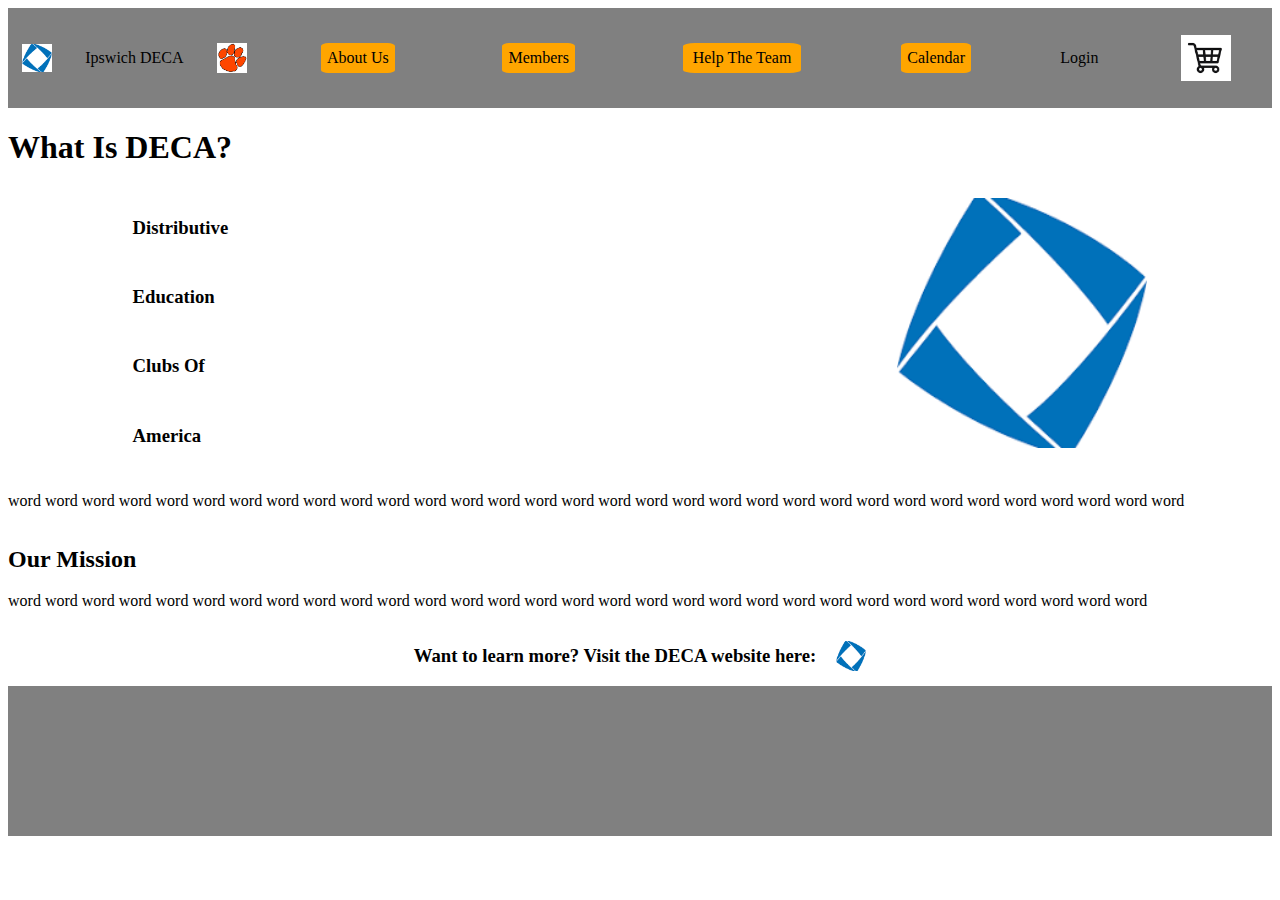
==== mainPage/aboutUs/index.html @ deaf0178 "first commit" ====
<!DOCTYPE html>
<html lang="en">
<head>
    <meta charset="UTF-8">
    <meta name="viewport" content="width=device-width, initial-scale=1.0">
    <title>Ipswich DECA</title>
    <link rel="stylesheet" href="styles.css">
    <link rel="stylesheet" href="../sharedParts/topbar.css">
    <link rel="stylesheet" href="../sharedParts/footer.css">
    <script src="script.js"></script>
    <script src="../sharedParts/loader.js"></script>
    <script src="../sharedParts/topbar.js"></script>
</head>
<body>
    <header id="topbar"></header>
    <div id="main">
        <div id="acronym">
            <h1 id="Queshtion">What Is DECA?</h1>
            <div id="acronymAndPic">
                <div id="wordsOfAcronym">
                    <h3>Distributive</h3>
                    <h3>Education</h3>
                    <h3>Clubs Of</h3>
                    <h3>America</h3>
                </div>
                <img width=250px height=250px src="[data-uri]">
            </div>
            <p id="aboutDECA">word word word word word word word word word word word word word word word word word word word word word word word word word word word word word word word word </p>
        </div>
        <div id="mission">
            <h2>Our Mission</h2>
            <p id="missionText">word word word word word word word word word word word word word word word word word word word word word word word word word word word word word word word </p>
        </div>
        <div id="redirect">
            <h3> Want to learn more? Visit the DECA website here: </h3>
            <img width = 30px height=30px src="[data-uri]">
        </div>
    </div>
    <footer id="footer"></footer>
</body>
</html>
---- mainPage/aboutUs/styles.css ----
#acronym{
    display: flex;
    flex-direction: column;
    gap: 10px;
}
#acronymAndPic{
    display: flex;
    gap: 10px;
    flex-direction: row;
    justify-content: space-around;
}
#wordsOfAcronym{
    display: flex;
    gap:10px;
    flex-direction: column;
    width:40%;
}
#redirect{
    display: flex;
    flex-direction: row;
    justify-content: center;
    align-content: center;
    align-items: center;
    gap:20px;
}
---- mainPage/sharedParts/topbar.css ----
#topbar{
    width:100%;
    height:100px;
    background-color: gray;
    display:flex;
    justify-content: space-between;
    align-content: center;
    z-index:10;
}
#left{
    width:20%;
    height:100%;
    display: flex;
    justify-content: space-around;
    align-items: center;
    gap:5px;
    cursor: pointer;
}
#right{
    width:20%;
    height:100%;
    display: flex;
    justify-content: space-around;
    align-items: center;
}
#navbar{
    width:60%;
    height:100%;
    display: flex;
    justify-content: space-around;
    align-items: center;
}
.selector{
    width:120%;
    height:30px;
    border-radius: 10%;
    z-index:-1;
    background-color: orange;
    align-content: center;
    text-align: center;
    cursor:pointer;
}
#login{
    border-radius: 10%;
    border-radius:10%;
    cursor: pointer;
}
---- mainPage/sharedParts/footer.css ----
#footer{
    width:100%;
    height:150px;
    background-color: gray;
    position:relative;
    display:flex;
}
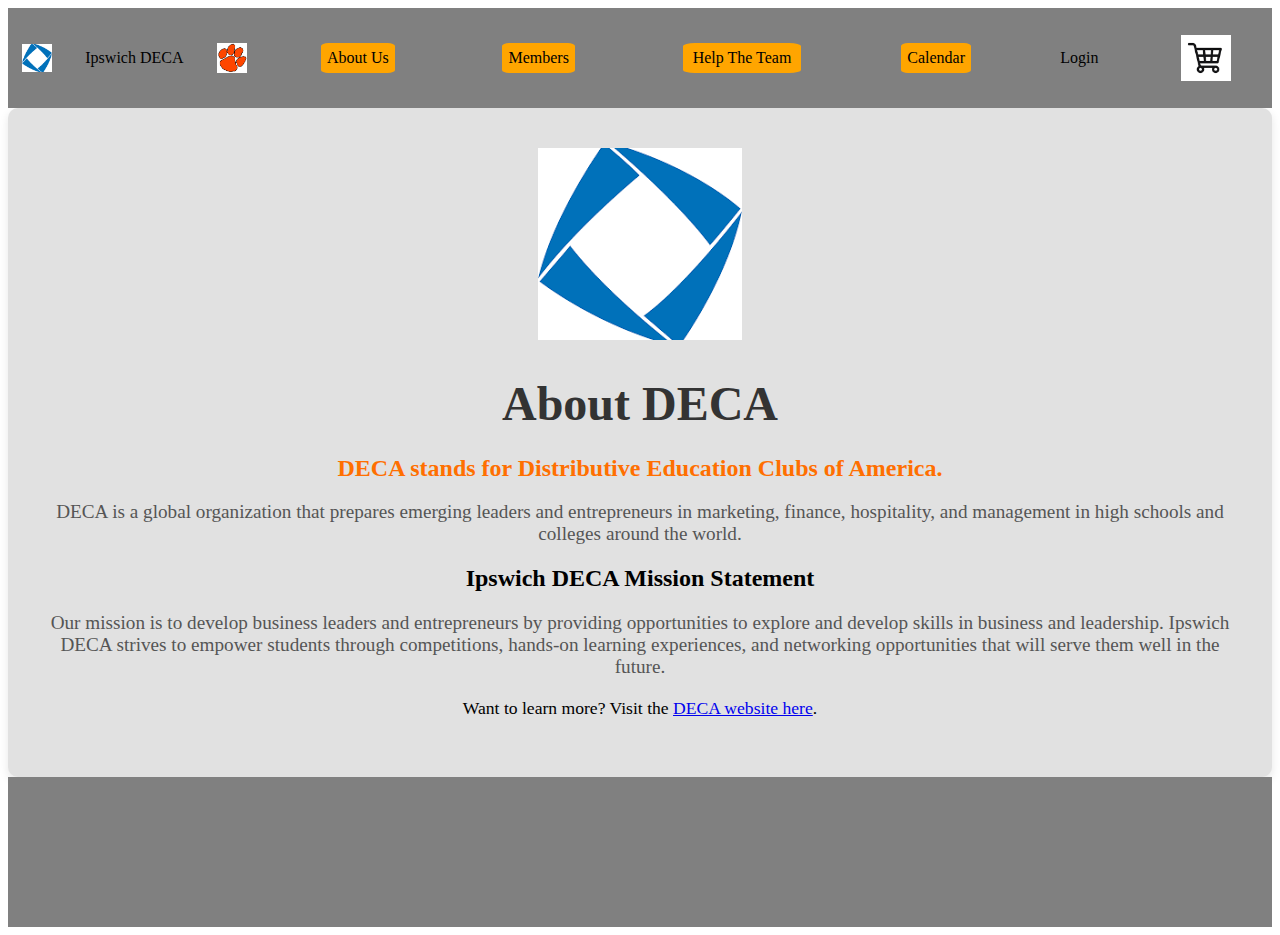
==== commit 1e88e98a: "Slight ui astetic changes" ====
--- a/mainPage/aboutUs/index.html
+++ b/mainPage/aboutUs/index.html
@@ -3,39 +3,45 @@
 <head>
     <meta charset="UTF-8">
     <meta name="viewport" content="width=device-width, initial-scale=1.0">
-    <title>Ipswich DECA</title>
+    <title>About Us - Ipswich DECA</title>
     <link rel="stylesheet" href="styles.css">
     <link rel="stylesheet" href="../sharedParts/topbar.css">
     <link rel="stylesheet" href="../sharedParts/footer.css">
-    <script src="script.js"></script>
+    <script src="../sharedParts/topbar.js"></script>
     <script src="../sharedParts/loader.js"></script>
-    <script src="../sharedParts/topbar.js"></script>
 </head>
 <body>
+    <!-- Topbar remains unchanged -->
     <header id="topbar"></header>
-    <div id="main">
-        <div id="acronym">
-            <h1 id="Queshtion">What Is DECA?</h1>
-            <div id="acronymAndPic">
-                <div id="wordsOfAcronym">
-                    <h3>Distributive</h3>
-                    <h3>Education</h3>
-                    <h3>Clubs Of</h3>
-                    <h3>America</h3>
+
+    <!-- Main content section -->
+    <main>
+        <section class="about-section">
+            <div class="container">
+                <div class="about-content">
+                    <div class="logo">
+                        <img src="[data-uri]" alt="DECA Logo">
+                    </div>
+                    <h1>About DECA</h1>
+                    <p class="acronym">
+                        DECA stands for <strong>Distributive Education Clubs of America</strong>.
+                    </p>
+                    <p class="description">
+                        DECA is a global organization that prepares emerging leaders and entrepreneurs in marketing, finance, hospitality, and management in high schools and colleges around the world.
+                    </p>
+                    <h2>Ipswich DECA Mission Statement</h2>
+                    <p class="mission">
+                        Our mission is to develop business leaders and entrepreneurs by providing opportunities to explore and develop skills in business and leadership. Ipswich DECA strives to empower students through competitions, hands-on learning experiences, and networking opportunities that will serve them well in the future.
+                    </p>
+                    <p class="more-info">
+                        Want to learn more? Visit the <a href="https://www.deca.org/" target="_blank">DECA website here</a>.
+                    </p>
                 </div>
-                <img width=250px height=250px src="[data-uri]">
             </div>
-            <p id="aboutDECA">word word word word word word word word word word word word word word word word word word word word word word word word word word word word word word word word </p>
-        </div>
-        <div id="mission">
-            <h2>Our Mission</h2>
-            <p id="missionText">word word word word word word word word word word word word word word word word word word word word word word word word word word word word word word word </p>
-        </div>
-        <div id="redirect">
-            <h3> Want to learn more? Visit the DECA website here: </h3>
-            <img width = 30px height=30px src="[data-uri]">
-        </div>
-    </div>
+        </section>
+    </main>
+
+    <!-- Footer remains unchanged -->
     <footer id="footer"></footer>
 </body>
-</html>+</html>
--- a/mainPage/aboutUs/styles.css
+++ b/mainPage/aboutUs/styles.css
@@ -1,25 +1,50 @@
-#acronym{
-    display: flex;
-    flex-direction: column;
-    gap: 10px;
+/* About Us Section */
+.about-section {
+    background-color: #e1e1e1;
+    border-radius: 10px;
+    padding: 40px;
+    max-width: 1200px;
+    margin: 0 auto;
+    box-shadow: 0 4px 10px rgba(0, 0, 0, 0.1);
 }
-#acronymAndPic{
-    display: flex;
-    gap: 10px;
-    flex-direction: row;
-    justify-content: space-around;
+
+/* Container */
+.container {
+    width: 100%;
+    max-width: 1200px;
+    margin: 0 auto;
 }
-#wordsOfAcronym{
-    display: flex;
-    gap:10px;
-    flex-direction: column;
-    width:40%;
+
+/* About Content */
+.about-content {
+    text-align: center;
 }
-#redirect{
-    display: flex;
-    flex-direction: row;
-    justify-content: center;
-    align-content: center;
-    align-items: center;
-    gap:20px;
-}+
+.about-content h1 {
+    font-size: 3rem;
+    color: #333;
+    margin-bottom: 20px;
+}
+
+.acronym {
+    font-size: 1.5rem;
+    font-weight: bold;
+    color: #ff6f00;  /* Tiger orange */
+    margin-bottom: 15px;
+}
+
+.description {
+    font-size: 1.2rem;
+    margin-bottom: 20px;
+    color: #555;
+}
+
+.mission {
+    font-size: 1.2rem;
+    margin-bottom: 20px;
+    color: #555;
+}
+
+.more-info {
+    font-size: 1.1rem;
+}
